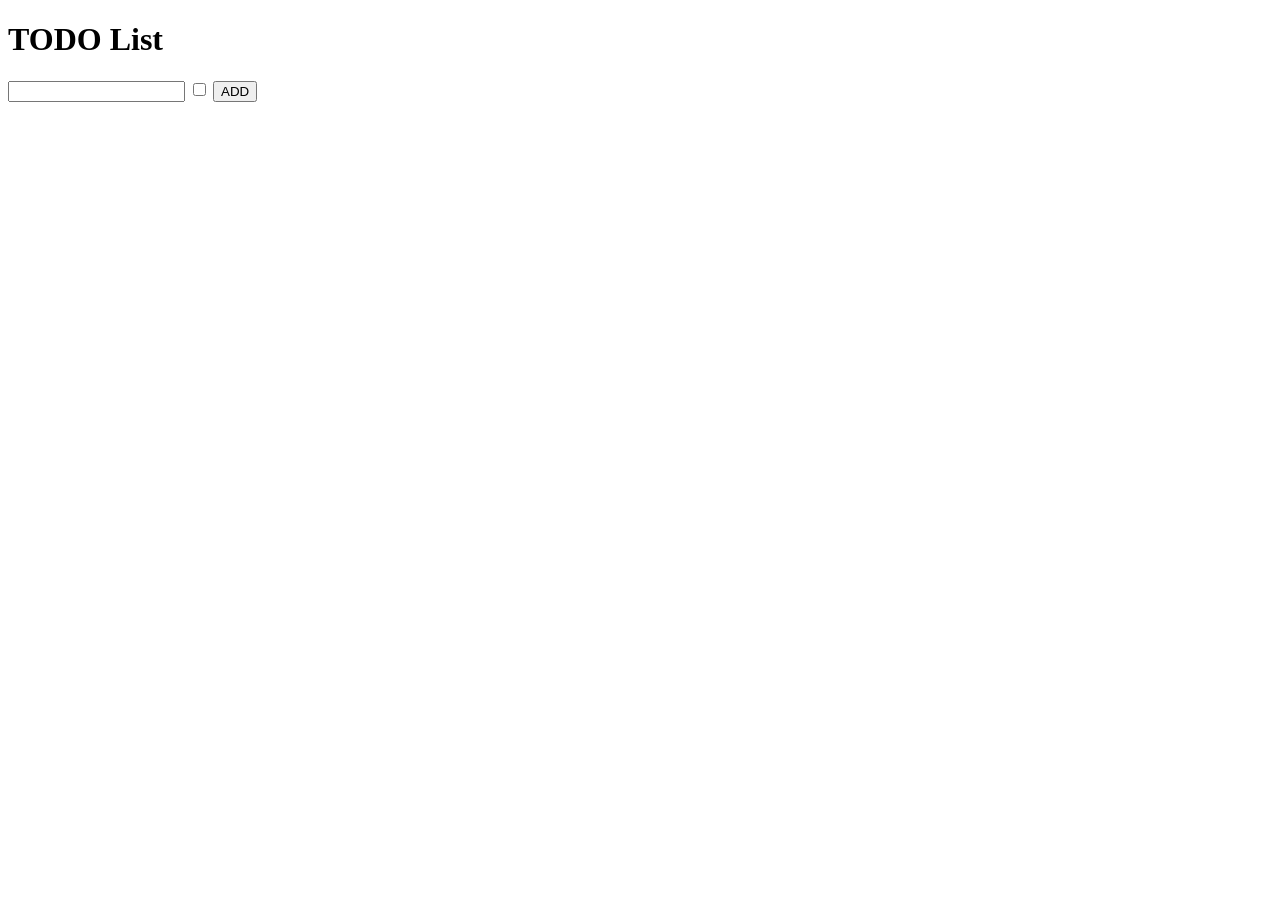
==== src/main/resources/static/EshopItems.html @ e917d3de "Opraven SQL a pridan do api. Je treba otestovat api, zdali funguje." ====
<!DOCTYPE html>
<html lang="en">
<head>
    <meta charset="UTF-8">
    <title>TODO Client</title>
</head>
<body>

<script>
    function load() {
        var requestOptions = {
            method: 'GET',
            redirect: 'follow'
        };

        fetch("http://localhost:8080/eshop", requestOptions)
            .then(response => response.json())
            .then(result => {
                console.log(result);

                document.getElementById("todoList").innerHTML = "";

                result.forEach((e) => {
                    newItem = document.createElement("div");
                    newItem.innerText = (e?.done? "Y - " : "N - ") + e?.item;
                    if (!e?.done) {
                        markAsDoneButton = document.createElement("button");
                        markAsDoneButton.innerText = "Mark as done";
                        markAsDoneButton.setAttribute('onclick', 'javascript : setItemAsDone(' + e?.id + ');')
                        newItem.appendChild(markAsDoneButton);
                    }
                    deleteButton = document.createElement("button");
                    deleteButton.innerText = "Delete";
                    deleteButton.setAttribute('onclick', 'javascript : deleteItem(' + e?.id + ');');
                    newItem.appendChild(deleteButton);
                    document.getElementById("todoList").appendChild(newItem);
                })




            })
            .catch(error => console.log('error', error));
    }
    load();

    function addValue(){
        var myHeaders = new Headers();
        myHeaders.append("Content-Type", "application/json");

        var raw = JSON.stringify({
            "item": document.getElementById("item").value,
            "done": document.getElementById("done").checked
        });

        var requestOptions = {
            method: 'POST',
            headers: myHeaders,
            body: raw,
            redirect: 'follow'
        };

        fetch("http://localhost:8080/todo", requestOptions)
            .then(response => response.text())
            .then(result => {console.log(result); load();})
            .catch(error => console.log('error', error));
    }

    function deleteItem(id) {
        var requestOptions = {
            method: 'DELETE',
            redirect: 'follow'
        };

        fetch("http://localhost:8080/todo/"+id, requestOptions)
            .then(response => response.text())
            .then(result => {console.log(result); load();})
            .catch(error => console.log('error', error));
    }

    function setItemAsDone(id) {
        var requestOptions = {
            method: 'PUT',
            redirect: 'follow'
        };

        fetch("http://localhost:8080/todo/"+id, requestOptions)
            .then(response => response.text())
            .then(result => {console.log(result); load();})
            .catch(error => console.log('error', error));
    }
</script>

<h1>TODO List</h1>
<div id="todoList"></div>

<div>
    <input id="item" type="text">
    <input id="done" type="checkbox">
    <button id="add-button" onclick="addValue()">ADD</button>

</div>

</body>
</html>
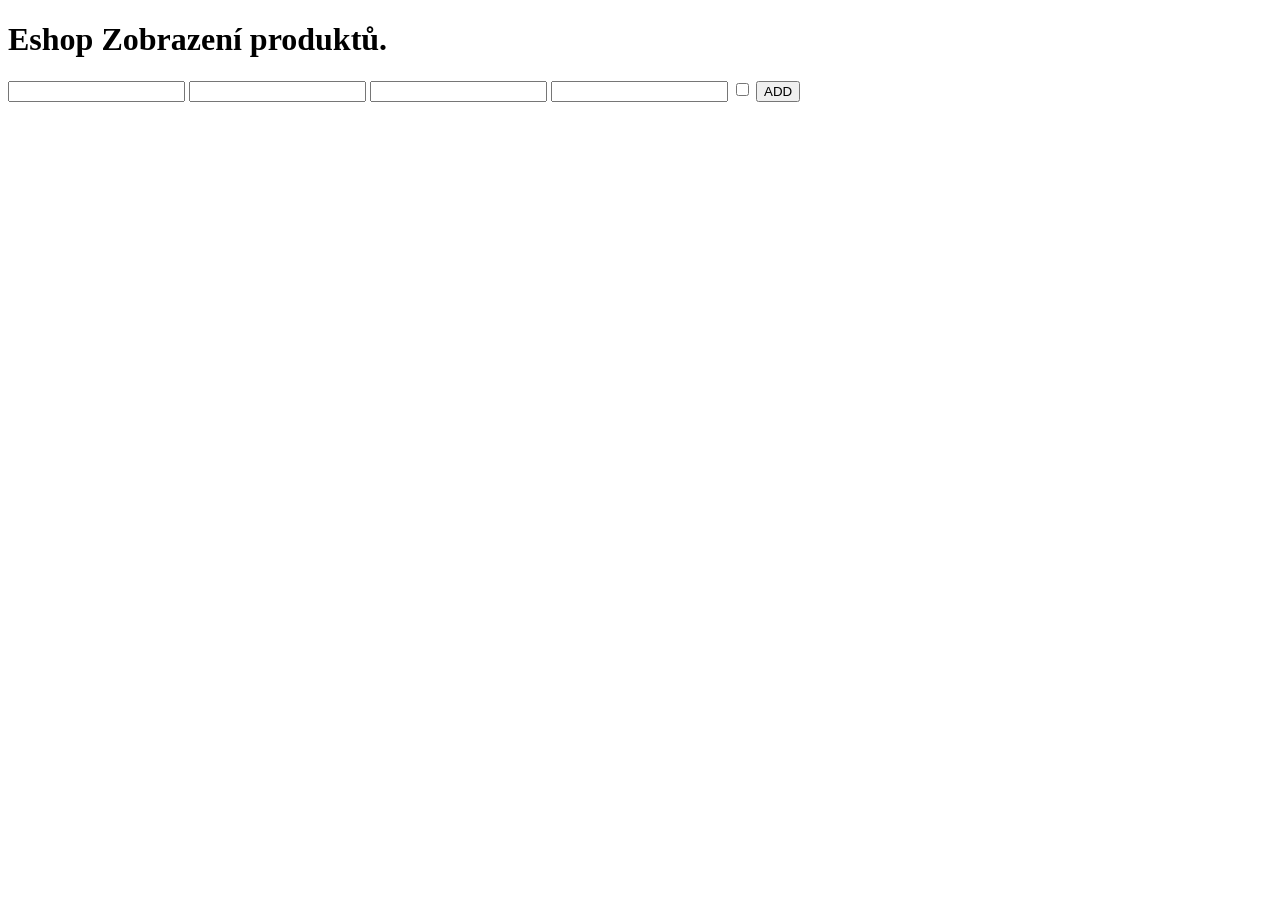
==== commit 61a47443: "uprava html z kurzu." ====
--- a/src/main/resources/static/EshopItems.html
+++ b/src/main/resources/static/EshopItems.html
@@ -2,7 +2,7 @@
 <html lang="en">
 <head>
     <meta charset="UTF-8">
-    <title>TODO Client</title>
+    <title>Eshop Zobrazení produktů.</title>
 </head>
 <body>
 
@@ -22,17 +22,18 @@
 
                 result.forEach((e) => {
                     newItem = document.createElement("div");
-                    newItem.innerText = (e?.done? "Y - " : "N - ") + e?.item;
-                    if (!e?.done) {
-                        markAsDoneButton = document.createElement("button");
-                        markAsDoneButton.innerText = "Mark as done";
-                        markAsDoneButton.setAttribute('onclick', 'javascript : setItemAsDone(' + e?.id + ');')
-                        newItem.appendChild(markAsDoneButton);
-                    }
+                    newItem.innerText = (e?.isForSale? "Ano" : "Ne") + "\n"+e?.id + "\n"+ e?.partNo + "\n"+ e?.name + "\n"+ e?.description + "\n"+ e?.price;
+                    changePriceInput = document.createElement("input");
+                    changePriceInput.setAttribute('id', 'priceToChange');
+                    changePriceButton = document.createElement("button");
+                    changePriceButton.innerText = "Změn cenu";
+                    changePriceButton.setAttribute('onclick', 'javascript : setItemNewPrice(' + e?.id + ');');
                     deleteButton = document.createElement("button");
                     deleteButton.innerText = "Delete";
                     deleteButton.setAttribute('onclick', 'javascript : deleteItem(' + e?.id + ');');
                     newItem.appendChild(deleteButton);
+                    newItem.appendChild(changePriceInput);
+                    newItem.appendChild(changePriceButton);
                     document.getElementById("todoList").appendChild(newItem);
                 })
 
@@ -49,8 +50,11 @@
         myHeaders.append("Content-Type", "application/json");
 
         var raw = JSON.stringify({
-            "item": document.getElementById("item").value,
-            "done": document.getElementById("done").checked
+            "partNo": document.getElementById("itemPartNo").value,
+            "name": document.getElementById("itemName").value,
+            "description": document.getElementById("itemDescription").value,
+            "price": document.getElementById("itemPrice").value,
+            "isForSale": document.getElementById("done").checked
         });
 
         var requestOptions = {
@@ -60,7 +64,7 @@
             redirect: 'follow'
         };
 
-        fetch("http://localhost:8080/todo", requestOptions)
+        fetch("http://localhost:8080/eshop", requestOptions)
             .then(response => response.text())
             .then(result => {console.log(result); load();})
             .catch(error => console.log('error', error));
@@ -72,30 +76,41 @@
             redirect: 'follow'
         };
 
-        fetch("http://localhost:8080/todo/"+id, requestOptions)
+        fetch("http://localhost:8080/eshop/"+id, requestOptions)
             .then(response => response.text())
             .then(result => {console.log(result); load();})
             .catch(error => console.log('error', error));
     }
 
-    function setItemAsDone(id) {
+    function setItemNewPrice(id) {
+    var myHeaders = new Headers();
+        myHeaders.append("Content-Type", "application/json");
+
+    var raw = JSON.stringify({
+            "price": document.getElementById("priceToChange").value,
+        });
         var requestOptions = {
             method: 'PUT',
+            headers: myHeaders,
+            body: raw,
             redirect: 'follow'
         };
 
-        fetch("http://localhost:8080/todo/"+id, requestOptions)
+        fetch("http://localhost:8080/eshop/"+id, requestOptions)
             .then(response => response.text())
             .then(result => {console.log(result); load();})
             .catch(error => console.log('error', error));
     }
 </script>
 
-<h1>TODO List</h1>
+<h1>Eshop Zobrazení produktů.</h1>
 <div id="todoList"></div>
 
 <div>
-    <input id="item" type="text">
+    <input id="itemPartNo" type="text">
+    <input id="itemName" type="text">
+    <input id="itemDescription" type="text">
+    <input id="itemPrice" type="text">
     <input id="done" type="checkbox">
     <button id="add-button" onclick="addValue()">ADD</button>
 
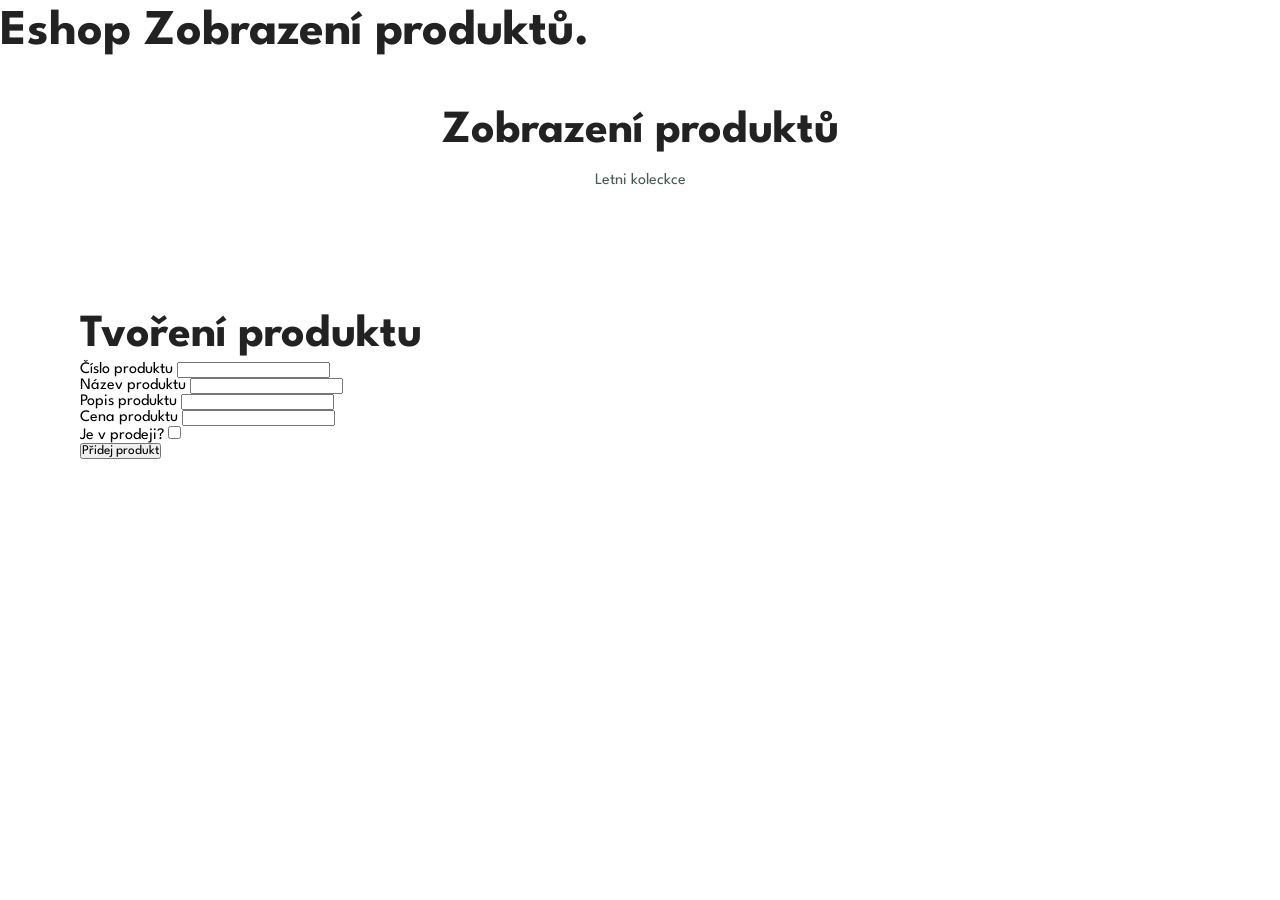
==== commit 423fbe65: "stable fe without add file" ====
--- a/src/main/resources/static/EshopItems.html
+++ b/src/main/resources/static/EshopItems.html
@@ -3,118 +3,48 @@
 <head>
     <meta charset="UTF-8">
     <title>Eshop Zobrazení produktů.</title>
+    <script src="script.js"></script>
+    <link rel="stylesheet" href="style.css">
 </head>
 <body>
+<section id="header">
+<h1>Eshop Zobrazení produktů.</h1>
+</section>
 
-<script>
-    function load() {
-        var requestOptions = {
-            method: 'GET',
-            redirect: 'follow'
-        };
+<section id="showProducts" class="section-p1">
+    <h2>Zobrazení produktů</h2>
+    <p>Letni koleckce</p>
+    <div id="products1" class="pro-container">
 
-        fetch("http://localhost:8080/eshop", requestOptions)
-            .then(response => response.json())
-            .then(result => {
-                console.log(result);
+    </div>
+<!--<div id="todoList"></div>-->
 
-                document.getElementById("todoList").innerHTML = "";
+</section>
 
-                result.forEach((e) => {
-                    newItem = document.createElement("div");
-                    newItem.innerText = (e?.isForSale? "Ano" : "Ne") + "\n"+e?.id + "\n"+ e?.partNo + "\n"+ e?.name + "\n"+ e?.description + "\n"+ e?.price;
-                    changePriceInput = document.createElement("input");
-                    changePriceInput.setAttribute('id', 'priceToChange');
-                    changePriceButton = document.createElement("button");
-                    changePriceButton.innerText = "Změn cenu";
-                    changePriceButton.setAttribute('onclick', 'javascript : setItemNewPrice(' + e?.id + ');');
-                    deleteButton = document.createElement("button");
-                    deleteButton.innerText = "Delete";
-                    deleteButton.setAttribute('onclick', 'javascript : deleteItem(' + e?.id + ');');
-                    newItem.appendChild(deleteButton);
-                    newItem.appendChild(changePriceInput);
-                    newItem.appendChild(changePriceButton);
-                    document.getElementById("todoList").appendChild(newItem);
-                })
-
-
-
-
-            })
-            .catch(error => console.log('error', error));
-    }
-    load();
-
-    function addValue(){
-        var myHeaders = new Headers();
-        myHeaders.append("Content-Type", "application/json");
-
-        var raw = JSON.stringify({
-            "partNo": document.getElementById("itemPartNo").value,
-            "name": document.getElementById("itemName").value,
-            "description": document.getElementById("itemDescription").value,
-            "price": document.getElementById("itemPrice").value,
-            "isForSale": document.getElementById("done").checked
-        });
-
-        var requestOptions = {
-            method: 'POST',
-            headers: myHeaders,
-            body: raw,
-            redirect: 'follow'
-        };
-
-        fetch("http://localhost:8080/eshop", requestOptions)
-            .then(response => response.text())
-            .then(result => {console.log(result); load();})
-            .catch(error => console.log('error', error));
-    }
-
-    function deleteItem(id) {
-        var requestOptions = {
-            method: 'DELETE',
-            redirect: 'follow'
-        };
-
-        fetch("http://localhost:8080/eshop/"+id, requestOptions)
-            .then(response => response.text())
-            .then(result => {console.log(result); load();})
-            .catch(error => console.log('error', error));
-    }
-
-    function setItemNewPrice(id) {
-    var myHeaders = new Headers();
-        myHeaders.append("Content-Type", "application/json");
-
-    var raw = JSON.stringify({
-            "price": document.getElementById("priceToChange").value,
-        });
-        var requestOptions = {
-            method: 'PUT',
-            headers: myHeaders,
-            body: raw,
-            redirect: 'follow'
-        };
-
-        fetch("http://localhost:8080/eshop/"+id, requestOptions)
-            .then(response => response.text())
-            .then(result => {console.log(result); load();})
-            .catch(error => console.log('error', error));
-    }
-</script>
-
-<h1>Eshop Zobrazení produktů.</h1>
-<div id="todoList"></div>
-
-<div>
-    <input id="itemPartNo" type="text">
-    <input id="itemName" type="text">
-    <input id="itemDescription" type="text">
-    <input id="itemPrice" type="text">
-    <input id="done" type="checkbox">
-    <button id="add-button" onclick="addValue()">ADD</button>
-
-</div>
+<section id="addProducts" class="section-p1">
+    <h2>Tvoření produktu</h2>
+    <div>
+        <label id="itemPartLabel">Číslo produktu</label>
+        <input id="itemPartNo" type="text">
+    </div>
+    <div>
+        <label id="itemNameLabel">Název produktu</label>
+        <input id="itemName" type="text">
+    </div>
+    <div>
+        <label id="itemDescriptionLabel">Popis produktu</label>
+        <input id="itemDescription" type="text">
+    </div>
+    <div>
+        <label id="itemPriceLabel">Cena produktu</label>
+        <input id="itemPrice" type="text">
+    </div>
+    <div>
+        <label id="itemIsForSellLabel">Je v prodeji?</label>
+        <input id="done" type="checkbox">
+    </div>
+        <button id="add-button" onclick="addValue()">Přidej produkt</button>
+</section>
 
 </body>
 </html>
--- a/src/main/resources/static/style.css
+++ b/src/main/resources/static/style.css
@@ -0,0 +1,120 @@
+@import url("https://fonts.googleapis.com/css2?family=Spartan:wght@100;200;300;400;500;600;700;800;900&display=swap");
+* {
+  margin: 0;
+  padding: 0;
+  box-sizing: border-box;
+  font-family: "Spartan", sans-serif;
+}
+
+html {
+  scroll-behavior: smooth;
+}
+
+/* Global Styles */
+
+h1 {
+  font-size: 50px;
+  line-height: 64px;
+  color: #222;
+}
+
+h2 {
+  font-size: 46px;
+  line-height: 54px;
+  color: #222;
+}
+
+h4 {
+  font-size: 20px;
+  color: #222;
+}
+
+h6 {
+  font-weight: 700;
+  font-size: 12px;
+}
+
+p {
+  font-size: 16px;
+  color: #465b52;
+  margin: 15px 0 20px 0;
+}
+
+.section-p1 {
+  padding: 40px 80px;
+}
+
+.section-m1 {
+  margin: 40px 0;
+}
+
+body {
+  width: 100%;
+}
+
+#showProducts{
+  text-align: center;
+}
+
+#showProducts .pro-container{
+display: flex;
+justify-content: space-between;
+padding-top: 20px;
+flex-wrap: wrap;
+
+}
+
+#showProducts .pro {
+  width: 23%;
+  min-width: 250px;
+  padding: 10px 12px;
+  border: 1px solid #cce7d0;
+  border-radius: 25px;
+  cursor: pointer;
+  box-shadow: 20px 20px 30px rgba(0,0,0,0.02);
+  margin: 15px 0;
+  transition 0.2s ease;
+}
+
+#showProducts .pro:hover {
+box-shadow: 20px 20px 30px rgba(0,0,0,0.06);
+}
+
+#showProducts .pro img{
+  width: 100%;
+  border-radius: 20px;
+
+}
+
+#showProducts .pro .des{
+   text-align: start;
+   padding: 10px 0;
+}
+
+#showProducts .pro .des span{
+color: #606063;
+font-size: 12px;
+}
+
+#showProducts .pro .des span{
+color: #606063;
+font-size: 12px;
+}
+
+#showProducts .pro .des h5{
+padding-top: 7px;
+color: #1a1a1a;
+font-size: 14px;
+}
+
+#showProducts .pro .des i{
+font-size 12px;
+color: rgb(240,255,18);
+}
+
+#showProducts .pro .des h4{
+padding-top: 7px;
+font-size: 15px;
+font-weight: 700;
+color: #088178;
+}
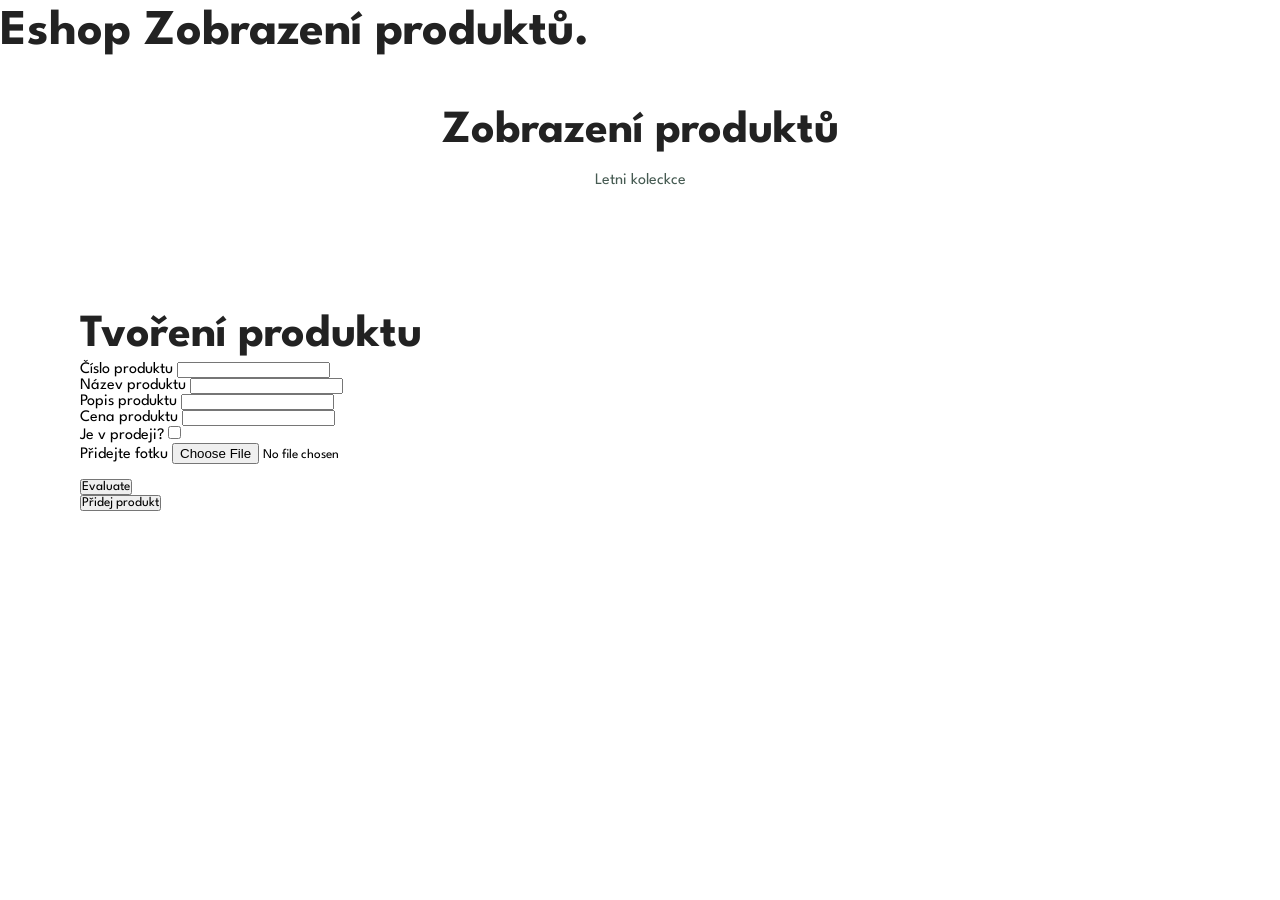
==== commit 1e91de8a: "last commit for tests" ====
--- a/src/main/resources/static/EshopItems.html
+++ b/src/main/resources/static/EshopItems.html
@@ -43,7 +43,14 @@
         <label id="itemIsForSellLabel">Je v prodeji?</label>
         <input id="done" type="checkbox">
     </div>
-        <button id="add-button" onclick="addValue()">Přidej produkt</button>
+    <div>
+        <label id="itemAddFileLabel">Přidejte fotku</label>
+        <input id="filez" type="file"/>
+        <br/>
+        <br/>
+        <button id="button">Evaluate</button>
+    </div>
+    <button id="add-button" onclick="addValue()">Přidej produkt</button>
 </section>
 
 </body>
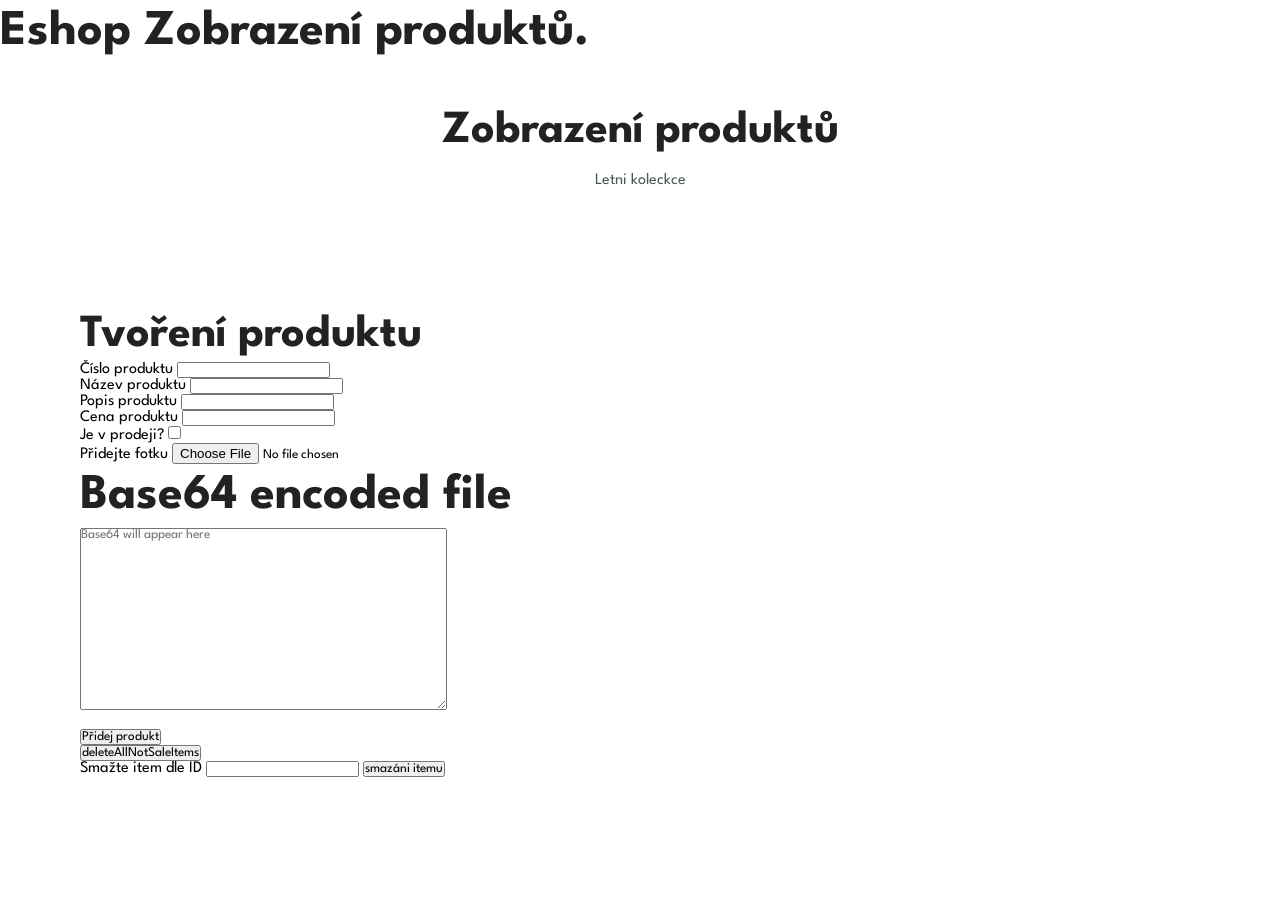
==== commit f34c2702: "final with picture and delete all notForSale + delete by id elements" ====
--- a/src/main/resources/static/EshopItems.html
+++ b/src/main/resources/static/EshopItems.html
@@ -45,12 +45,24 @@
     </div>
     <div>
         <label id="itemAddFileLabel">Přidejte fotku</label>
-        <input id="filez" type="file"/>
+<!--        <input id="filez" type="file"/>-->
+        <input class="formOne__input formOne__input---file" id="attachementName" type="file"/>
+<!--        <input type="file" id="pictureInput" />-->
+        <br>
+        <h1>Base64 encoded file</h1>
+        <textarea id="base64textarea" placeholder="Base64 will appear here" cols="50" rows="15"></textarea>
         <br/>
         <br/>
-        <button id="button">Evaluate</button>
     </div>
     <button id="add-button" onclick="addValue()">Přidej produkt</button>
+    <div>
+        <button id="deleteAllNotSaleItems" onclick="deleteAllNotSaleItems()">deleteAllNotSaleItems</button>
+    </div>
+    <div>
+        <label id="deleteSpecificItemLabel">Smažte item dle ID</label>
+        <input id="deleteSpecificItemInput" type="text">
+        <button id="button" onclick="deleteItemFromInput()">smazáni itemu</button>
+    </div>
 </section>
 
 </body>
